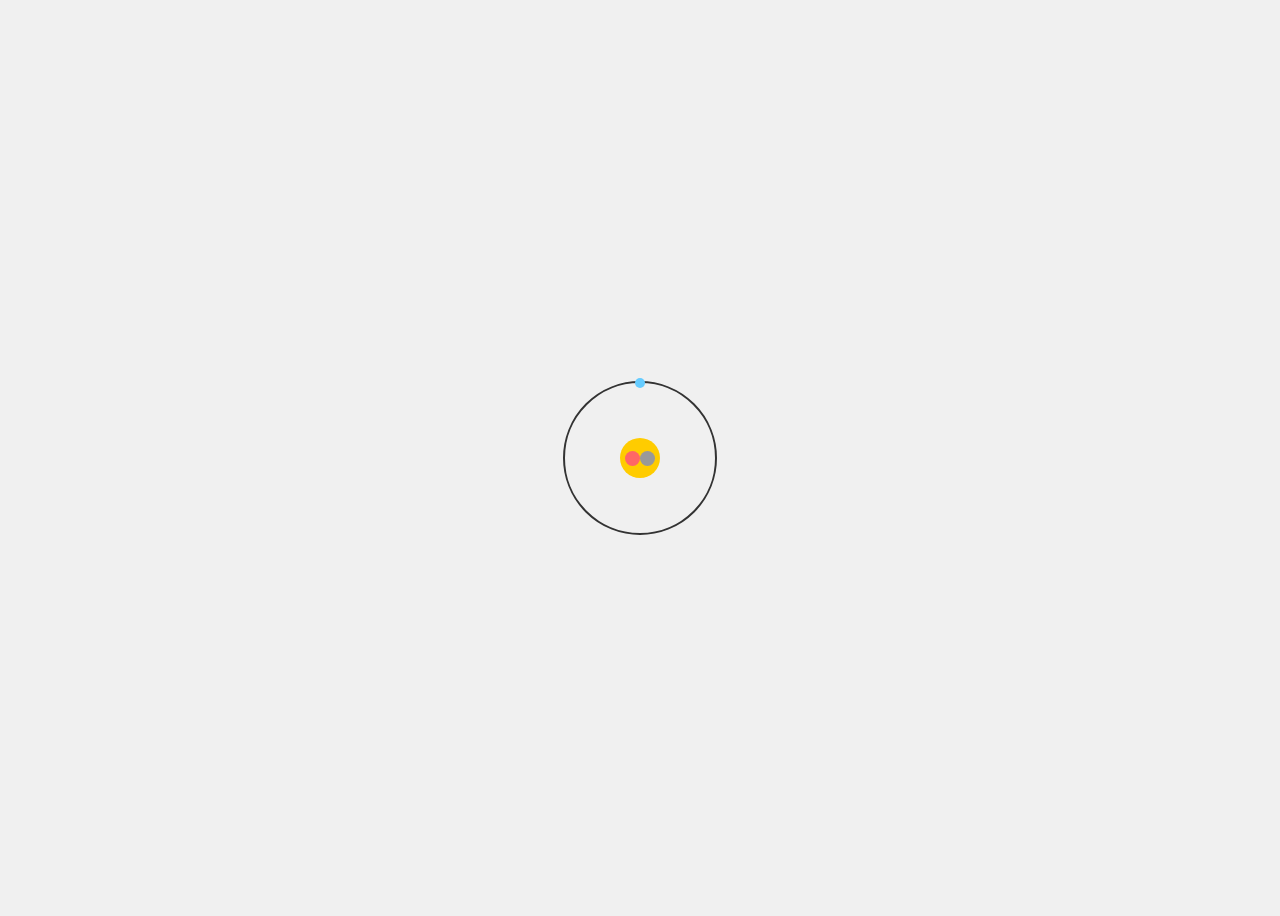
==== atom.html @ f2917090 "I am creating an atom with its components using HTML and CSS." ====
<!DOCTYPE html>
<html lang="en">
<head>
    <meta charset="UTF-8">
    <meta name="viewport" content="width=device-width, initial-scale=1.0">
    <title>Atom</title>
    <link rel="stylesheet" href="atom.css">
</head>
<body>
    <div class="atom">
        <div class="nucleus">
            <div class="proton"></div>
            <div class="neutron"></div>
        </div>
        <div class="shell">
            <div class="electron"></div>
        </div>
    </div>
</body>
</html>
---- atom.css ----
body {
    display: flex;
    justify-content: center;
    align-items: center;
    height: 100vh;
    background-color: #f0f0f0;
}

.atom {
    position: relative;
    width: 200px;
    height: 200px;
}

.nucleus {
    position: absolute;
    top: 50%;
    left: 50%;
    transform: translate(-50%, -50%);
    width: 40px;
    height: 40px;
    background-color: #ffcc00;
    border-radius: 50%;
    display: flex;
    justify-content: center;
    align-items: center;
}

.proton, .neutron {
    width: 15px;
    height: 15px;
    border-radius: 50%;
}

.proton {
    background-color: #ff6666;
}

.neutron {
    background-color: #999999;
}

.shell {
    position: absolute;
    top: 50%;
    left: 50%;
    transform: translate(-50%, -50%);
    width: 150px;
    height: 150px;
    border: 2px solid #333;
    border-radius: 50%;
    animation: rotate 10s linear infinite;
}

.electron {
    position: absolute;
    top: -5px;
    left: 50%;
    transform: translateX(-50%);
    width: 10px;
    height: 10px;
    background-color: #66ccff;
    border-radius: 50%;
}

@keyframes rotate {
    from {
        transform: translate(-50%, -50%) rotate(0deg);
    }
    to {
        transform: translate(-50%, -50%) rotate(360deg);
    }
}
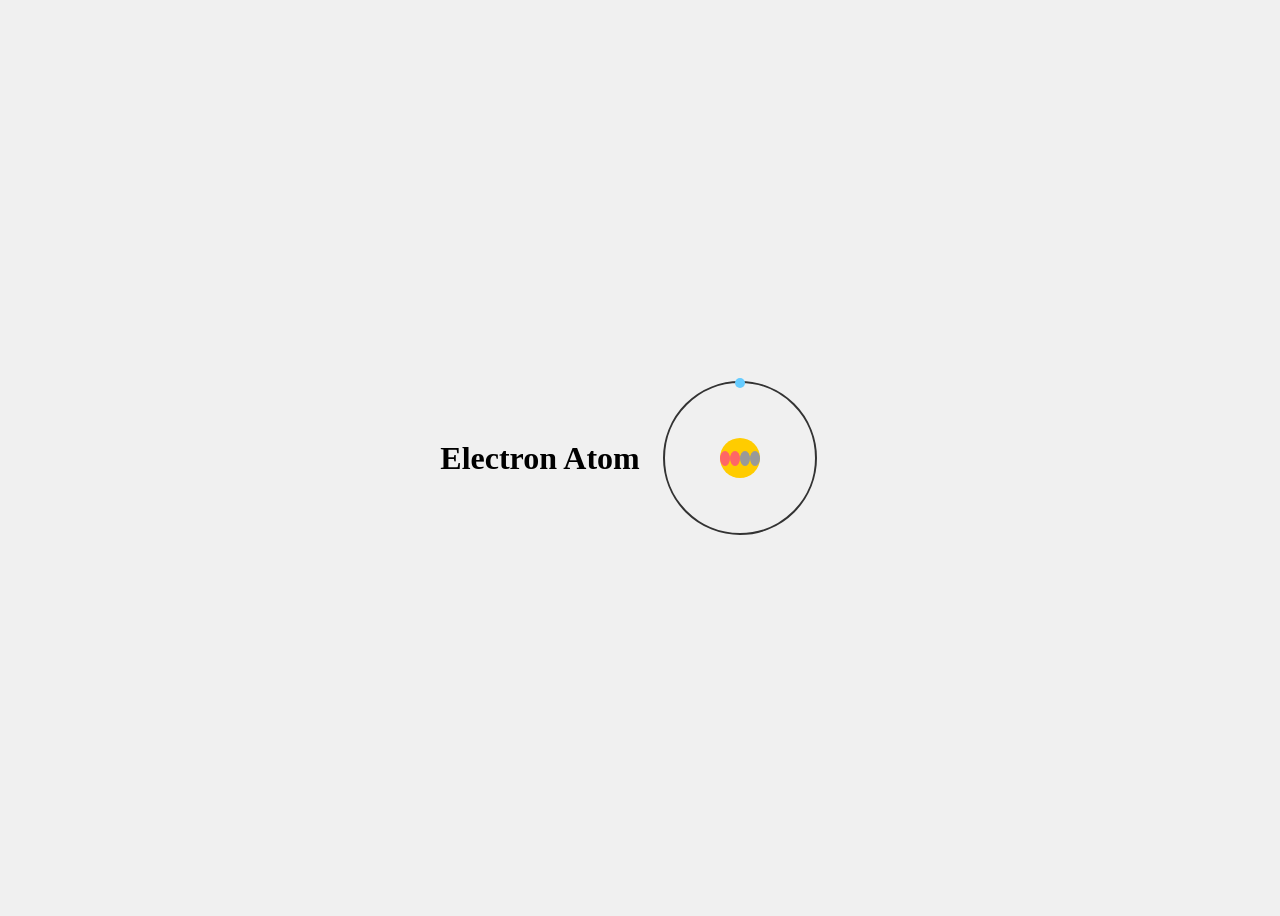
==== commit 69e24bb5: "Create an electron atom with circle in and out the orbit" ====
--- a/atom.html
+++ b/atom.html
@@ -3,13 +3,16 @@
 <head>
     <meta charset="UTF-8">
     <meta name="viewport" content="width=device-width, initial-scale=1.0">
-    <title>Atom</title>
+<title>Electron Atom</title>
     <link rel="stylesheet" href="atom.css">
 </head>
 <body>
+    <h1>Electron Atom</h1>
     <div class="atom">
         <div class="nucleus">
             <div class="proton"></div>
+            <div class="proton"></div>
+            <div class="neutron"></div>
             <div class="neutron"></div>
         </div>
         <div class="shell">
--- a/atom.css
+++ b/atom.css
@@ -61,6 +61,7 @@
     height: 10px;
     background-color: #66ccff;
     border-radius: 50%;
+    animation: orbit 2s linear infinite;
 }
 
 @keyframes rotate {
@@ -71,3 +72,31 @@
         transform: translate(-50%, -50%) rotate(360deg);
     }
 }
+
+@keyframes orbit {
+    0% {
+        top: -5px;
+        left: 50%;
+        transform: translateX(-50%);
+    }
+    25% {
+        top: 50%;
+        left: -5px;
+        transform: translateY(-50%);
+    }
+    50% {
+        top: 100%;
+        left: 50%;
+        transform: translate(-50%, -100%);
+    }
+    75% {
+        top: 50%;
+        left: 100%;
+        transform: translateY(-50%);
+    }
+    100% {
+        top: -5px;
+        left: 50%;
+        transform: translateX(-50%);
+    }
+}
